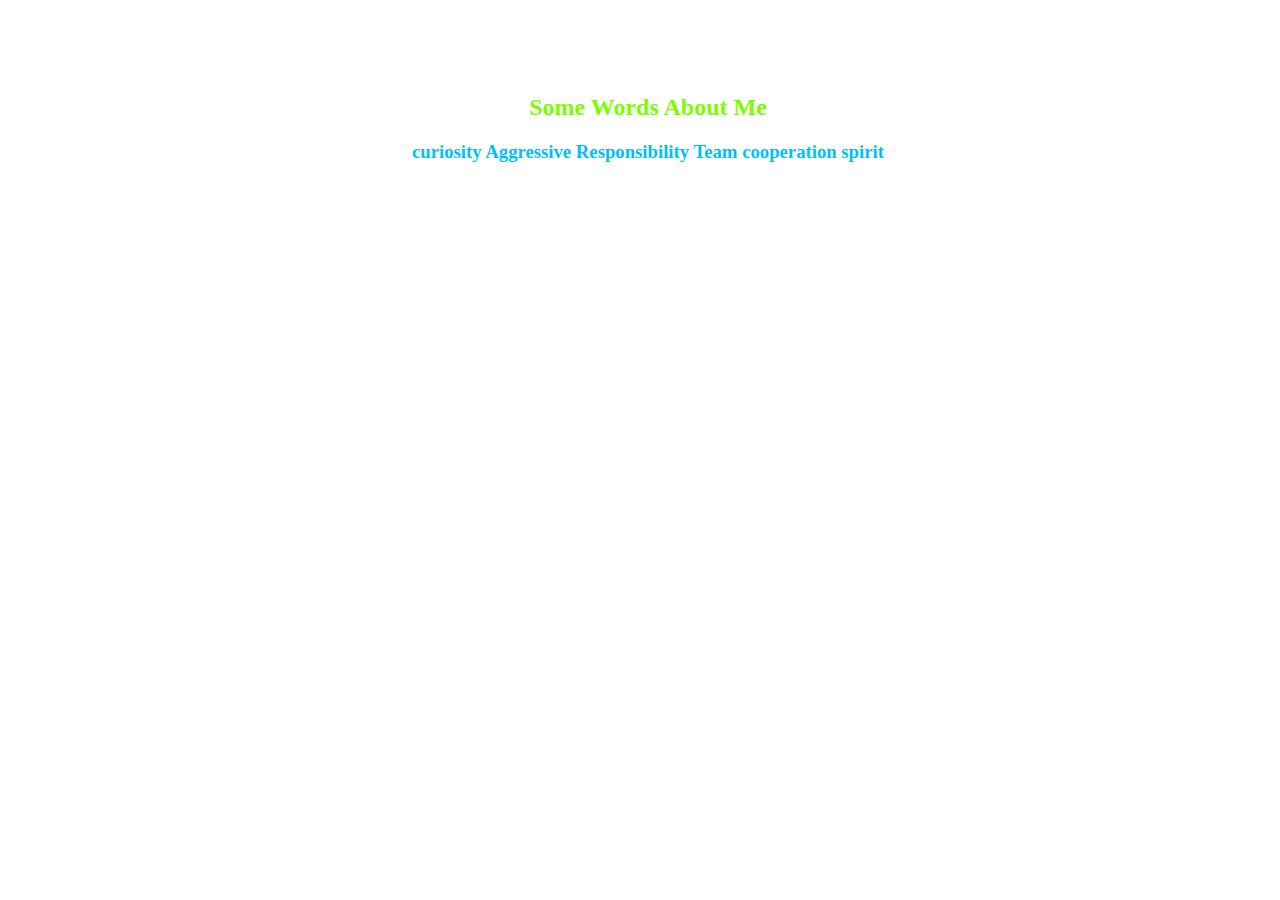
==== about.html @ 53db0e91 "Add files via upload" ====
<!DOCTYPE html>
<html>
	<head>
		<meta charset="UTF-8">
		<title></title>
		<style type="text/css">
			body{
				background-image: url(img/about.jpg);
				width:100%;
				height: 100%;
			}
		   p{
            text-align: center;
            color: white;
            font-size: 30px;
            }
            h2{
            	color: lawngreen;
            	text-align: center;
            }
            h3{
            	color: deepskyblue;
            	text-align: center;
            }
            .info{
            	width: 300px;
            	height: 200px;
            	float: right;
            	margin-right:35%;
            	margin-bottom: 10%;
            	color: white
            }
		</style>
	</head>
	<body>
		<p>About me</p>
		<h2>Some Words About Me</h2>
		<h3>curiosity Aggressive Responsibility Team cooperation spirit</h3>
		<div class="info">
			<em>Name:刘艳玉</em>
			<br />
			<br />
			<em>Age:19Years</em>
			<br />
			<br />
			<em>Email:2674632942@qq.com</em>
			<br />
			<br />
			<em>Phone:18811423084</em>
			<br />
			<br />
			<em>Website:https://liuyanyu.github.io/html/</em>
		</div>
	</body>
</html>
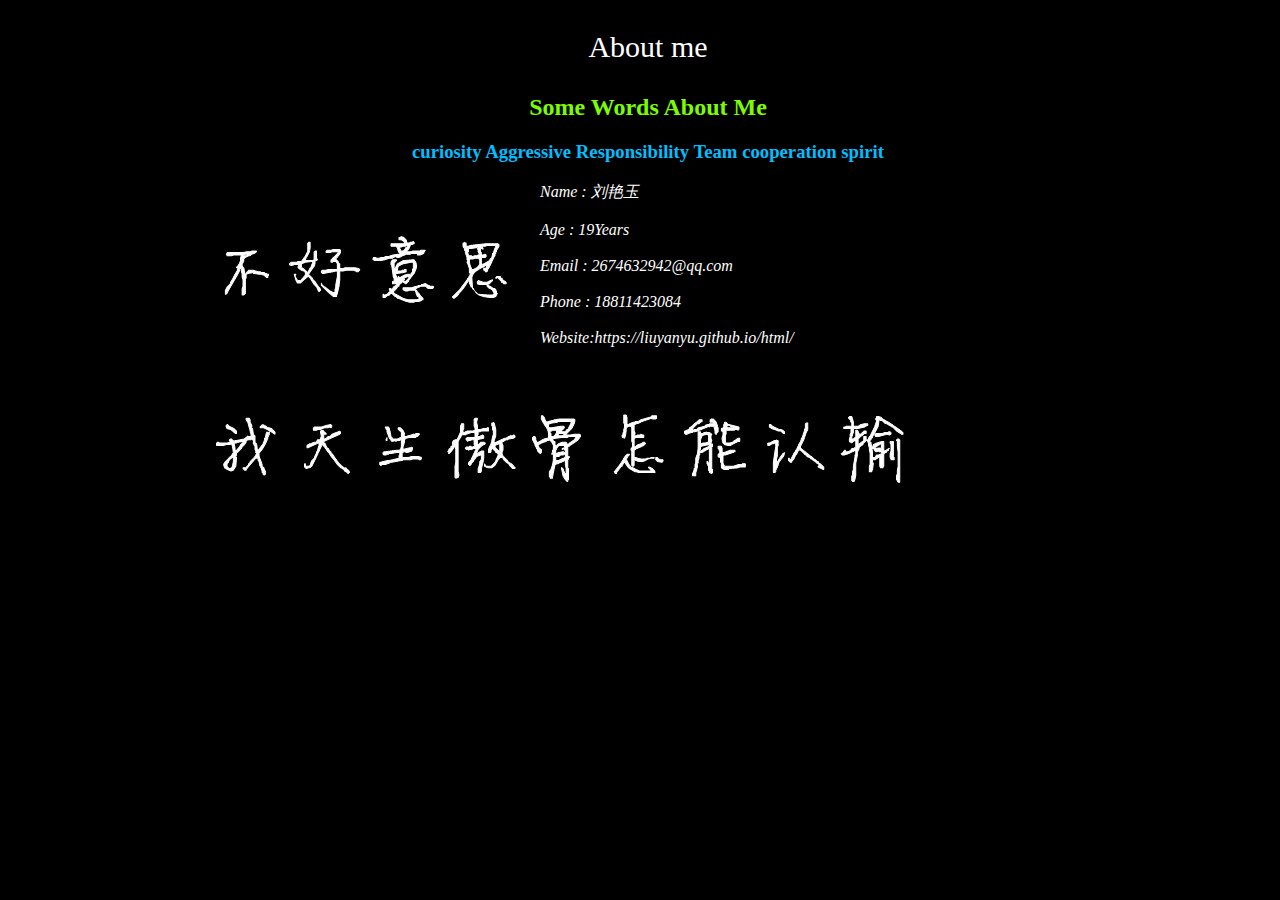
==== commit 39c973e0: "Update about.html" ====
--- a/about.html
+++ b/about.html
@@ -8,7 +8,7 @@
 				background-image: url(img/about.jpg);
 				width:100%;
 				height: 100%;
-			}
+			}
 		   p{
             text-align: center;
             color: white;
@@ -29,7 +29,7 @@
             	margin-right:35%;
             	margin-bottom: 10%;
             	color: white
-            }
+            }
 		</style>
 	</head>
 	<body>
@@ -37,16 +37,16 @@
 		<h2>Some Words About Me</h2>
 		<h3>curiosity Aggressive Responsibility Team cooperation spirit</h3>
 		<div class="info">
-			<em>Name:刘艳玉</em>
+			<em>Name : 刘艳玉</em>
 			<br />
 			<br />
-			<em>Age:19Years</em>
+			<em>Age : 19Years</em>
 			<br />
 			<br />
-			<em>Email:2674632942@qq.com</em>
+			<em>Email : 2674632942@qq.com</em>
 			<br />
 			<br />
-			<em>Phone:18811423084</em>
+			<em>Phone : 18811423084</em>
 			<br />
 			<br />
 			<em>Website:https://liuyanyu.github.io/html/</em>
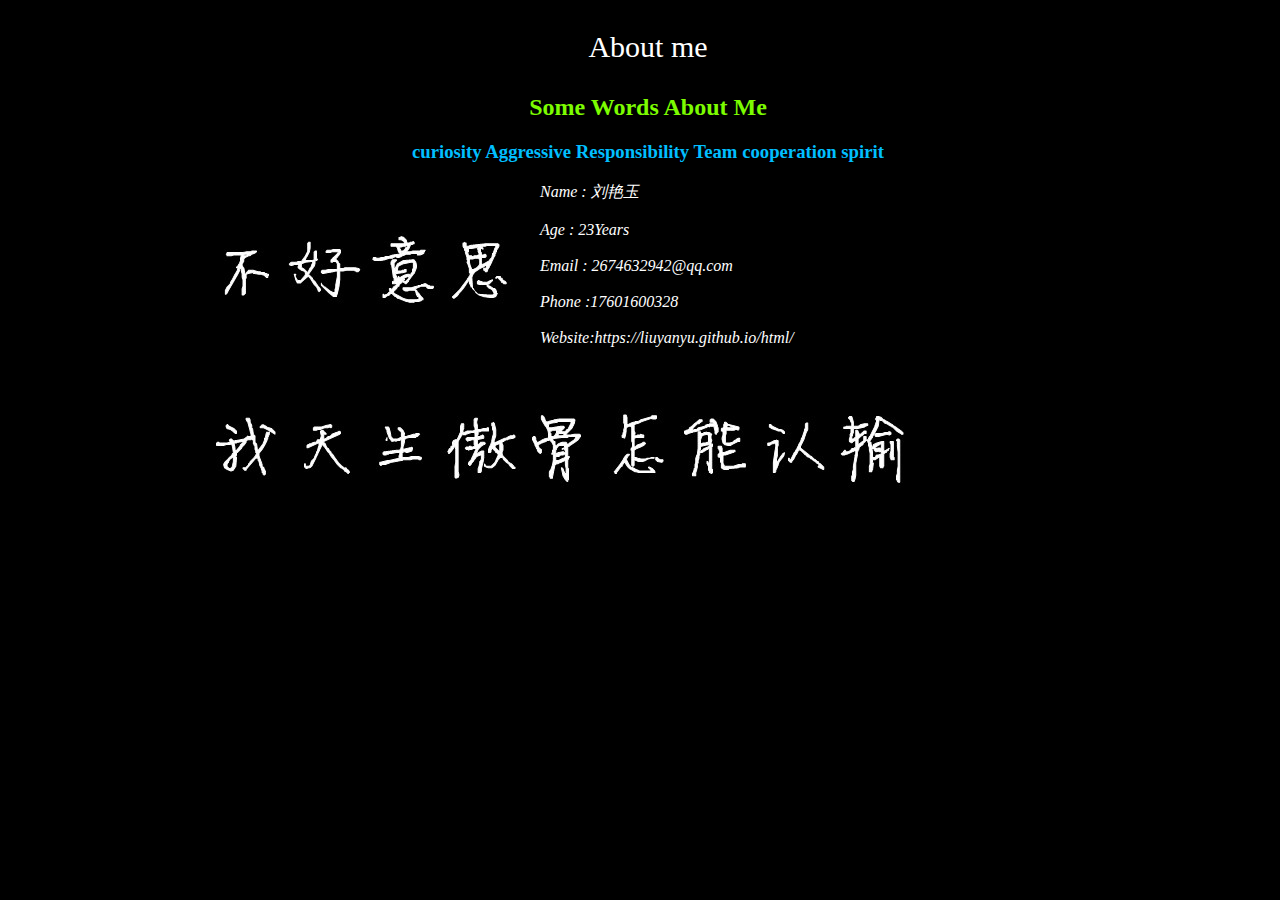
==== commit 4208f946: "Update about.html" ====
--- a/about.html
+++ b/about.html
@@ -40,13 +40,13 @@
 			<em>Name : 刘艳玉</em>
 			<br />
 			<br />
-			<em>Age : 19Years</em>
+			<em>Age : 23Years</em>
 			<br />
 			<br />
 			<em>Email : 2674632942@qq.com</em>
 			<br />
 			<br />
-			<em>Phone : 18811423084</em>
+			<em>Phone :17601600328</em>
 			<br />
 			<br />
 			<em>Website:https://liuyanyu.github.io/html/</em>
